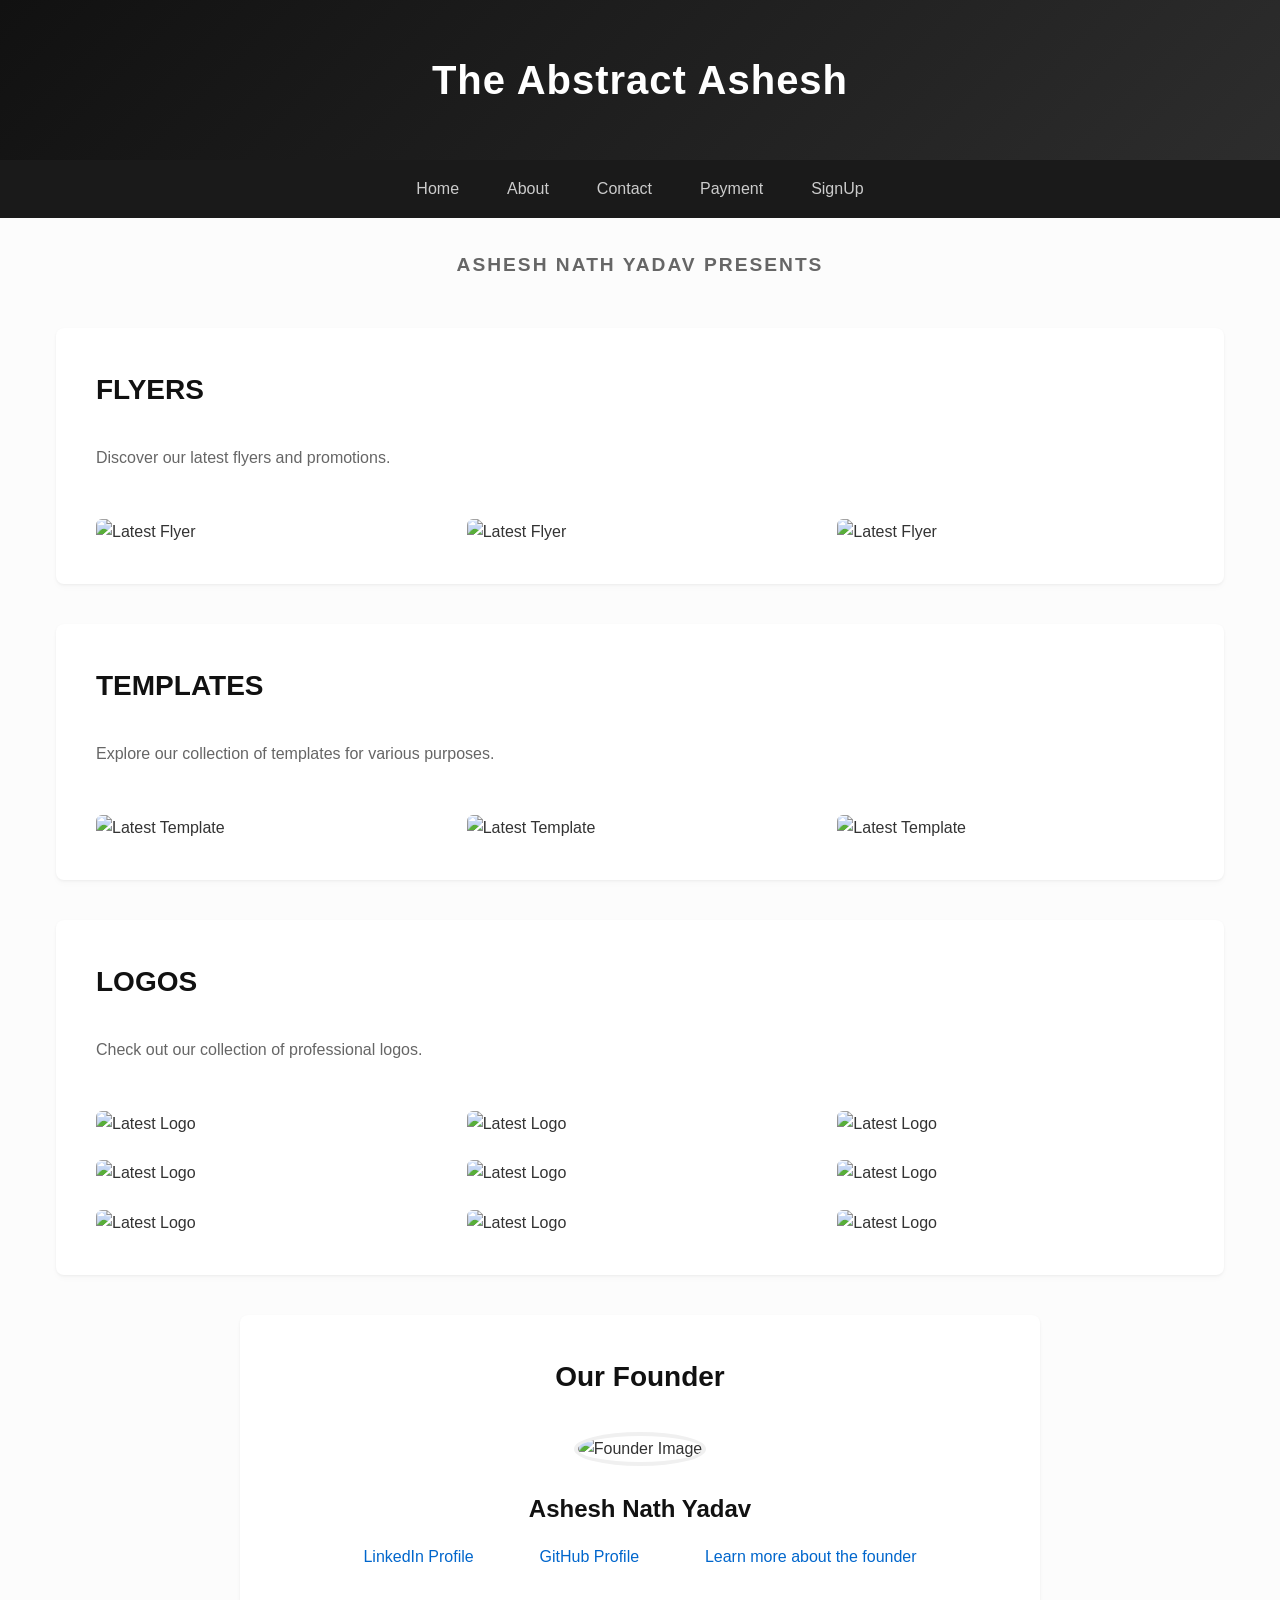
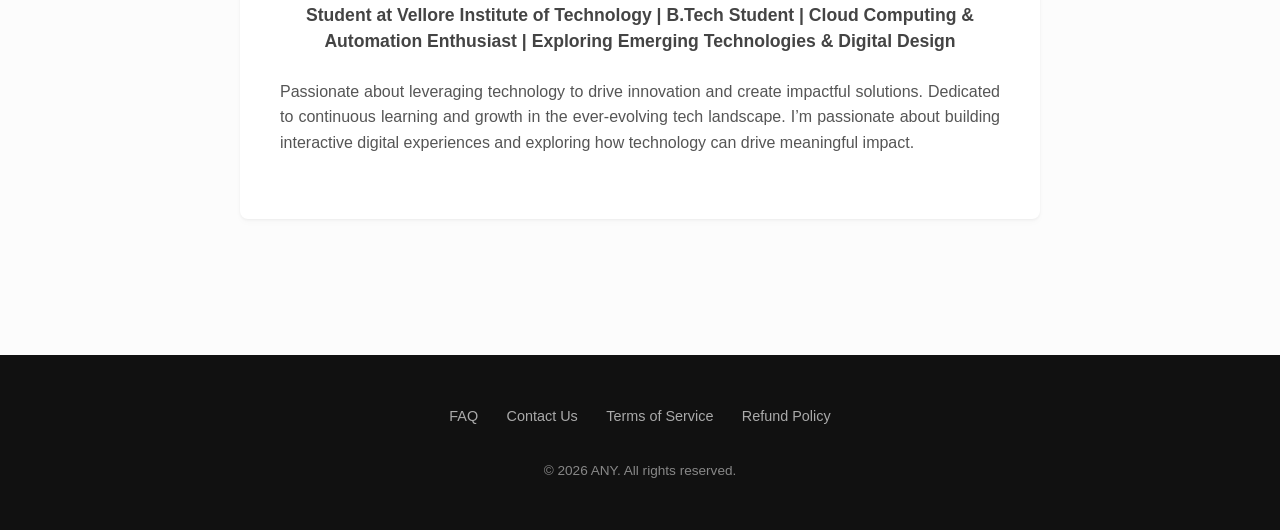
==== index.html @ 18eb4fce "Rename home1.html to index.html" ====
<!DOCTYPE html>
<html lang="en">
<head>
    <meta charset="UTF-8">
    <meta name="viewport" content="width=device-width, initial-scale=1.0">
    <title>ANY | HOME</title>
    <link rel="stylesheet" href="style1.css">
</head>
<body>
    <header>
        <h1>The Abstract Ashesh</h1>
    </header>

    <nav>
        <a href="home.html">Home</a>
        <a href="about.html">About</a>
        <a href="contact.html">Contact</a>
        <a href="paymentt.html">Payment</a>
        <a href="../payment_form.html">SignUp</a>
    </nav>

    <main>
        <h2>Ashesh Nath Yadav presents</h2>
        
        <section>
            <h2>FLYERS</h2>
            <p>Discover our latest flyers and promotions.</p>
            <img src="flyers/1.png" width="33%" alt="Latest Flyer">
            <img src="flyers/5.png" width="33%" alt="Latest Flyer">
            <img src="flyers/3.png" width="33%" alt="Latest Flyer">
        </section>

        <section>
            <h2>TEMPLATES</h2>
            <p>Explore our collection of templates for various purposes.</p>
            <img src="templates/1.png" width="33%" alt="Latest Template">
            <img src="templates/2.jpg" width="33%" alt="Latest Template">
            <img src="templates/3.jpg" width="33%" alt="Latest Template">
        </section>

        <section>
            <h2>LOGOS</h2>
            <p>Check out our collection of professional logos.</p>
            <!-- Tip: Consider using a CSS grid or flexbox in style.css to manage a 3x3 layout cleanly -->
            <img src="logos/1.jpg" width="33%" alt="Latest Logo">
            <img src="logos/2.jpg" width="33%" alt="Latest Logo">
            <img src="logos/3.jpg" width="33%" alt="Latest Logo">
            <img src="logos/4.jpg" width="33%" alt="Latest Logo">
            <img src="logos/5.jpg" width="33%" alt="Latest Logo">
            <img src="logos/6.jpg" width="33%" alt="Latest Logo">
            <img src="logos/7.jpg" width="33%" alt="Latest Logo">
            <img src="logos/8.jpg" width="33%" alt="Latest Logo">
            <img src="logos/9.jpg" width="33%" alt="Latest Logo">
        </section>

        <section class="founder-section">
            <h2>Our Founder</h2>
            <img src="founder.jpg" width="400" alt="Founder Image">
            <h3>Ashesh Nath Yadav</h3>
            
            <div class="founder-links">
                <a href="https://www.linkedin.com/in/ashesh-nath-yadav-6918a8390" target="_blank">LinkedIn Profile</a>&nbsp;&nbsp;&nbsp;&nbsp;
                <a href="https://github.com/asheshnathyadav-any/Voter-Verification-System-.git" target="_blank">GitHub Profile</a>&nbsp;&nbsp;&nbsp;&nbsp;
                <a href="about.html">Learn more about the founder</a>
            </div>

            <p class="bio-highlight">
                Student at Vellore Institute of Technology | B.Tech Student | Cloud Computing & Automation Enthusiast | Exploring Emerging Technologies & Digital Design
            </p>
            
            <p class="bio-text">
                Passionate about leveraging technology to drive innovation and create impactful solutions. 
                Dedicated to continuous learning and growth in the ever-evolving tech landscape. 
             I’m passionate about building interactive digital experiences and 
                exploring how technology can drive meaningful impact.
            </p>
        </section>
    </main>

    <footer>
        <a href="#">FAQ</a>
        <a href="#">Contact Us</a>
        <a href="#">Terms of Service</a>
        <a href="#">Refund Policy</a>
        <p>&copy; 2026 ANY. All rights reserved.</p>
    </footer>
</body>
</html>
---- style1.css ----
/* ==========================================================================
   1. Global Resets & Typography
   ========================================================================== */
* {
    margin: 0;
    padding: 0;
    box-sizing: border-box;
}

body {
    font-family: -apple-system, BlinkMacSystemFont, 'Segoe UI', Roboto, Helvetica, Arial, sans-serif;
    line-height: 1.6;
    color: #333333;
    background-color: #fcfcfc;
}

/* ==========================================================================
   2. Layout Structure (Header, Nav, Footer)
   ========================================================================== */
header {
    background: linear-gradient(135deg, #111111, #2d2d2d);
    color: #ffffff;
    text-align: center;
    padding: 3rem 1rem;
}

header h1 {
    font-size: 2.5rem;
    font-weight: 700;
    letter-spacing: 1px;
}

nav {
    background-color: #1a1a1a;
    display: flex;
    justify-content: center;
    flex-wrap: wrap;
    position: sticky;
    top: 0;
    z-index: 1000;
}

nav a {
    color: #cccccc;
    text-decoration: none;
    padding: 1rem 1.5rem;
    font-weight: 500;
    transition: all 0.3s ease;
}

nav a:hover {
    color: #ffffff;
    background-color: #333333;
}

main {
    max-width: 1200px;
    margin: 0 auto;
    padding: 2rem 1rem;
}

main > h2 {
    text-align: center;
    color: #666666;
    font-size: 1.2rem;
    text-transform: uppercase;
    letter-spacing: 2px;
    margin-bottom: 3rem;
}

/* ==========================================================================
   3. Content Sections & Modern Grid Layouts
   ========================================================================== */
section {
    background: #ffffff;
    padding: 2.5rem;
    margin-bottom: 2.5rem;
    border-radius: 8px;
    box-shadow: 0 4px 6px rgba(0, 0, 0, 0.02), 0 1px 3px rgba(0, 0, 0, 0.05);
}

section h1, section h2 {
    font-size: 1.75rem;
    color: #111111;
    margin-bottom: 0.5rem;
    position: relative;
}

section p {
    color: #666666;
    margin-bottom: 1.5rem;
}

/* Dynamic Grid: Drops from 3 columns to 1 column on smaller screens automatically */
section img {
    width: 100%;
    height: auto;
    border-radius: 6px;
    object-fit: cover;
    transition: transform 0.3s ease, box-shadow 0.3s ease;
}

section img:hover {
    transform: translateY(-4px);
    box-shadow: 0 8px 15px rgba(0, 0, 0, 0.1);
}

/* Target sections containing images */
section:not(.founder-section) {
    /* Using CSS Grid to elegantly handle grid layouts */
    display: grid;
    grid-template-columns: 1fr;
    gap: 1.5rem;
}

/* Make sure header elements span across the entire grid width */
section:not(.founder-section) h1,
section:not(.founder-section) h2,
section:not(.founder-section) p {
    grid-column: 1 / -1;
}

/* Responsive breakout breakpoints for your media grids */
@media (min-width: 600px) {
    section:not(.founder-section) {
        grid-template-columns: repeat(2, 1fr);
    }
}

@media (min-width: 900px) {
    section:not(.founder-section) {
        grid-template-columns: repeat(3, 1fr);
    }
}

/* ==========================================================================
   4. Founder Profile Styling
   ========================================================================== */
.founder-section {
    text-align: center;
    max-width: 800px;
    margin-left: auto;
    margin-right: auto;
}

.founder-section img {
    max-width: 280px;
    height: 280px;
    border-radius: 50%; /* Gives a clean circular profile layout */
    object-fit: cover;
    margin: 1.5rem 0;
    border: 4px solid #f0f0f0;
}

.founder-section h3 {
    font-size: 1.5rem;
    color: #111111;
    margin-bottom: 1rem;
}

.founder-links {
    margin-bottom: 2rem;
    display: flex;
    justify-content: center;
    gap: 1.5rem;
    flex-wrap: wrap;
}

.founder-links a {
    color: #0066cc;
    text-decoration: none;
    font-weight: 500;
}

.founder-links a:hover {
    text-decoration: underline;
}

.bio-highlight {
    font-weight: 600;
    color: #444444 !important;
    font-size: 1.1rem;
    line-height: 1.5;
    margin-bottom: 1.5rem;
}

.bio-text {
    text-align: justify;
    color: #555555;
    font-size: 1rem;
}

/* ==========================================================================
   5. Footer Styling
   ========================================================================== */
footer {
    background-color: #111111;
    color: #888888;
    text-align: center;
    padding: 3rem 1rem;
    margin-top: 4rem;
}

footer a {
    color: #aaaaaa;
    text-decoration: none;
    margin: 0 0.75rem;
    font-size: 0.9rem;
    display: inline-block;
    margin-bottom: 1rem;
}

footer a:hover {
    color: #ffffff;
}

footer p {
    font-size: 0.85rem;
    margin-top: 1rem;
}
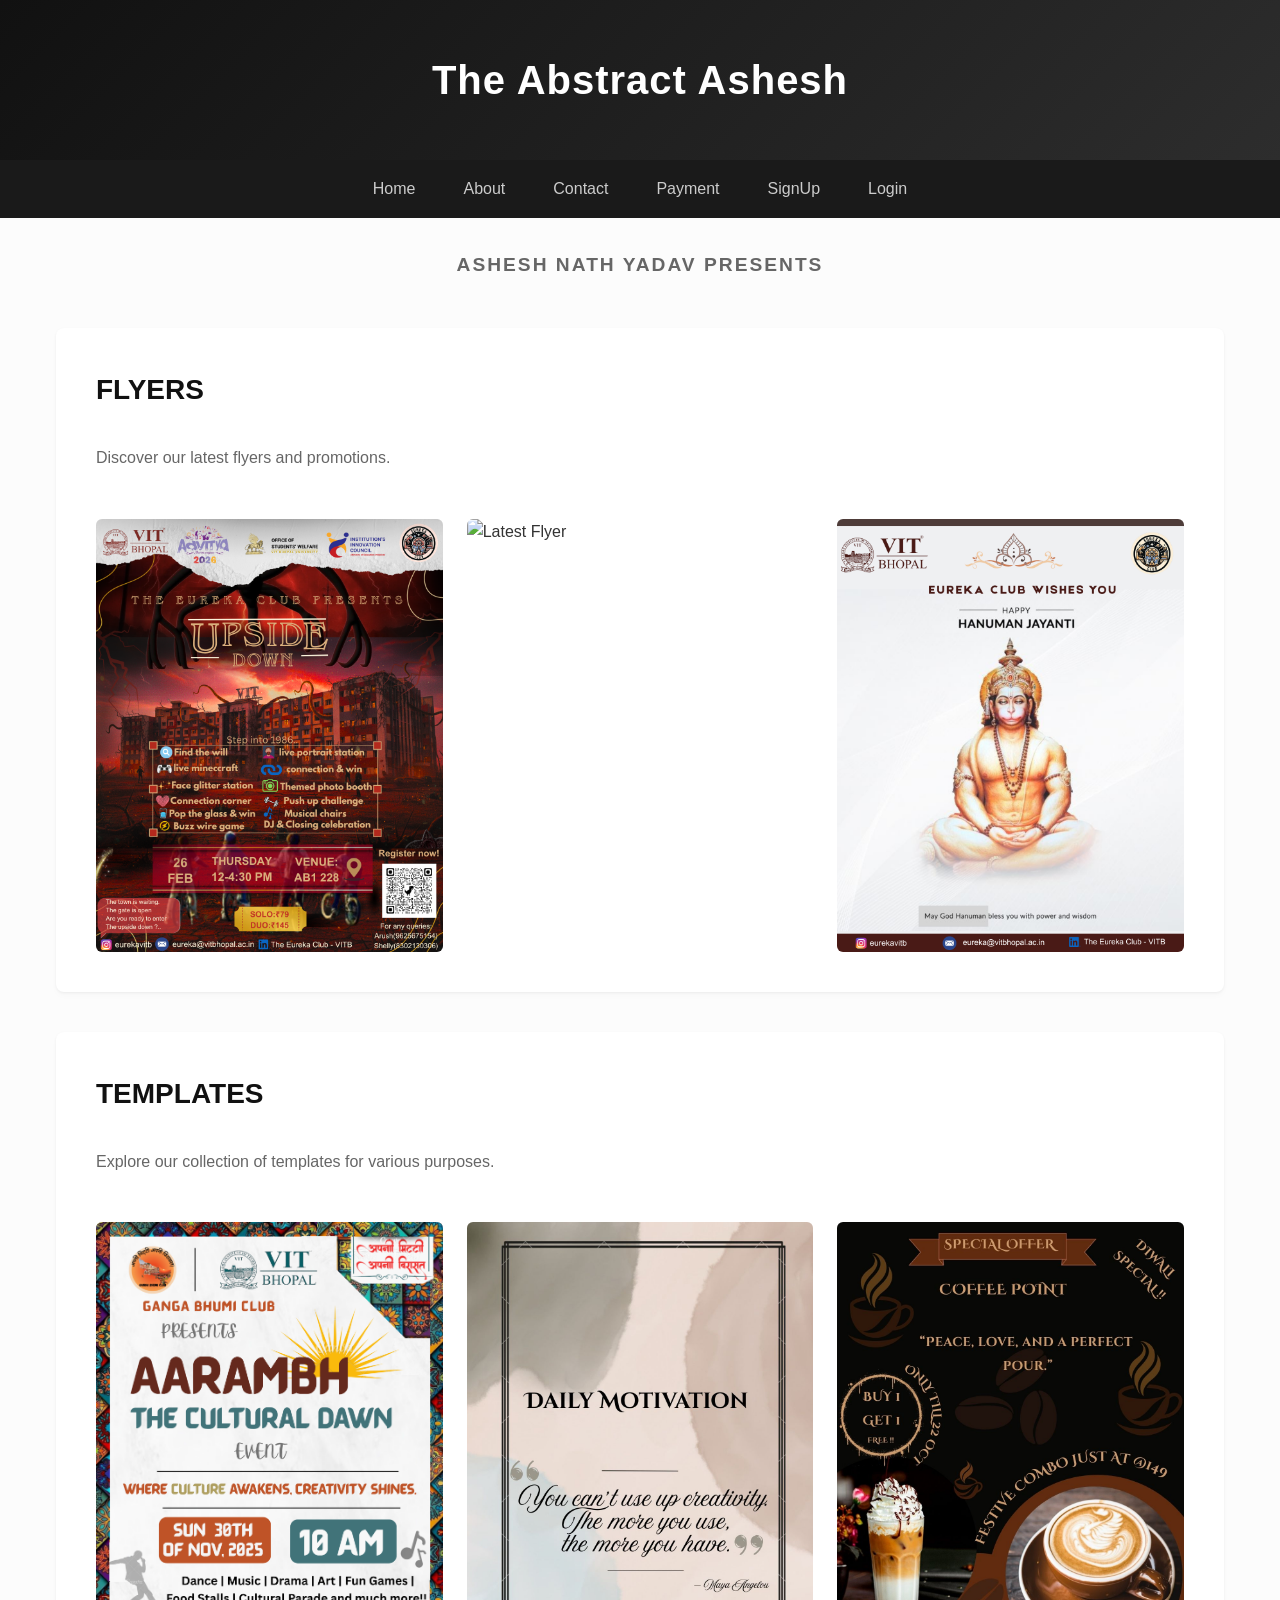
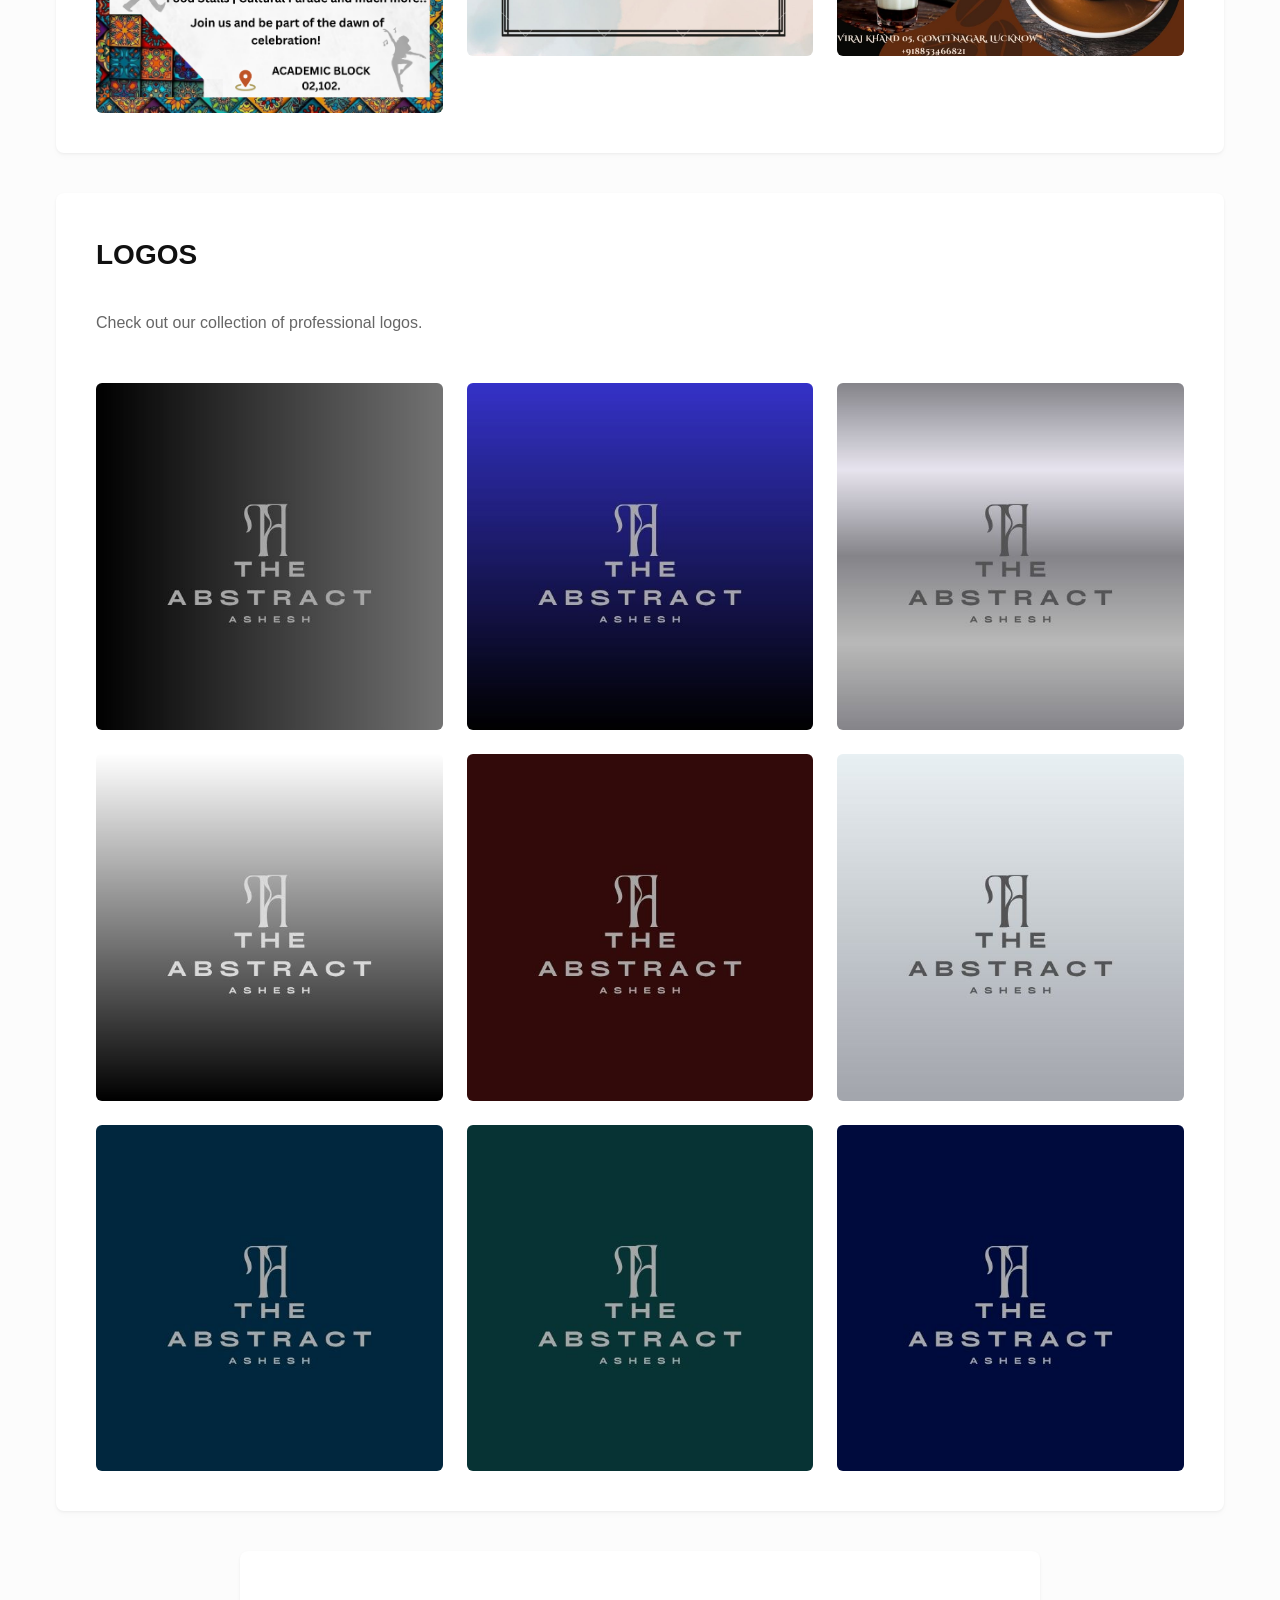
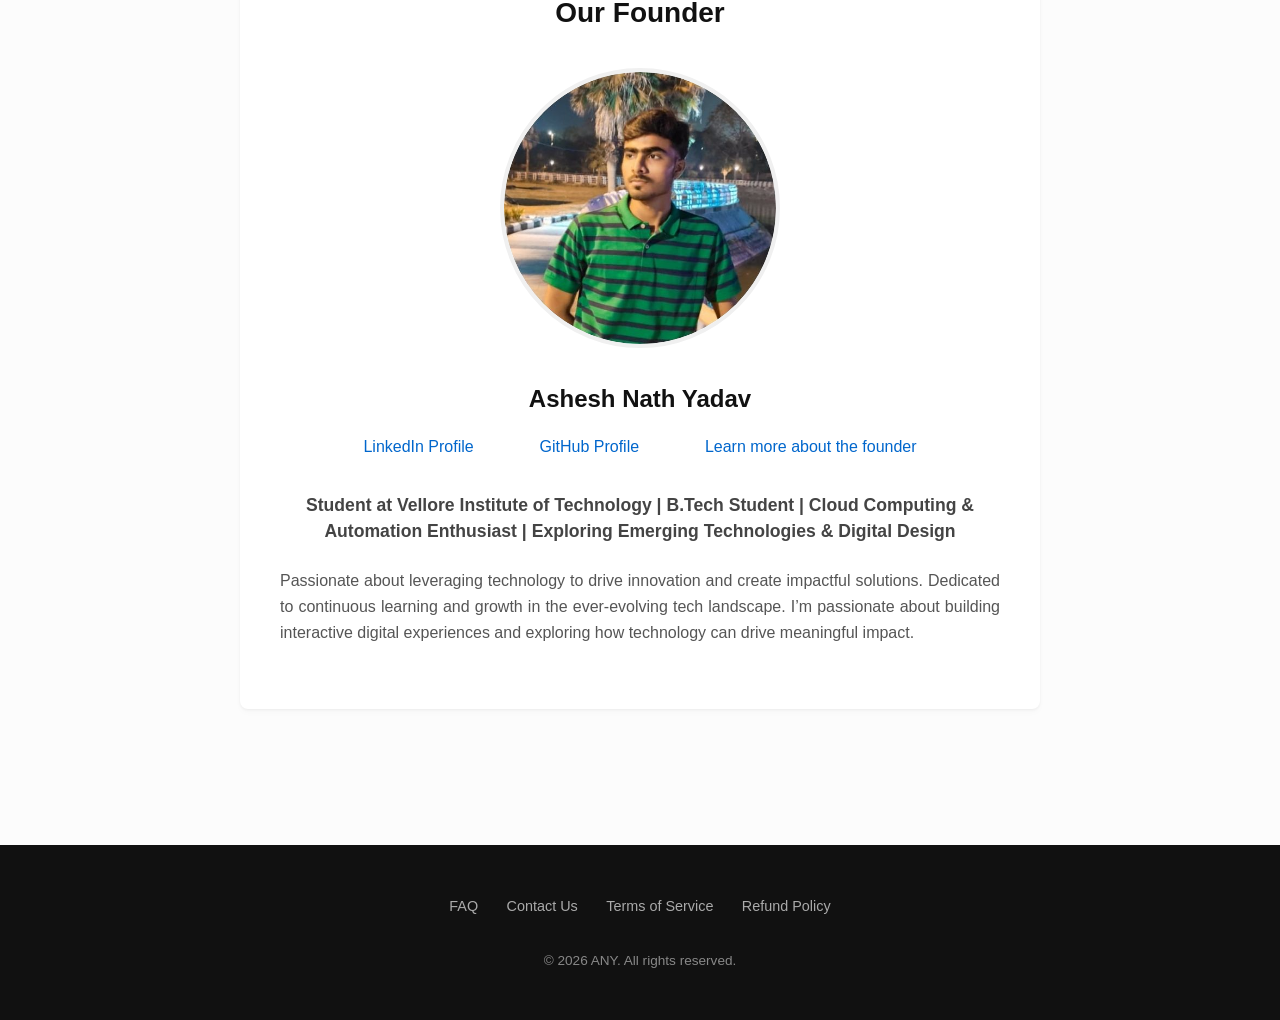
==== commit 2ded0ae0: "Update index.html" ====
--- a/index.html
+++ b/index.html
@@ -16,7 +16,9 @@
         <a href="about.html">About</a>
         <a href="contact.html">Contact</a>
         <a href="paymentt.html">Payment</a>
-        <a href="../payment_form.html">SignUp</a>
+        <a href="signup.html">SignUp</a>
+        <a href="login.html">Login</a>
+        
     </nav>
 
     <main>
